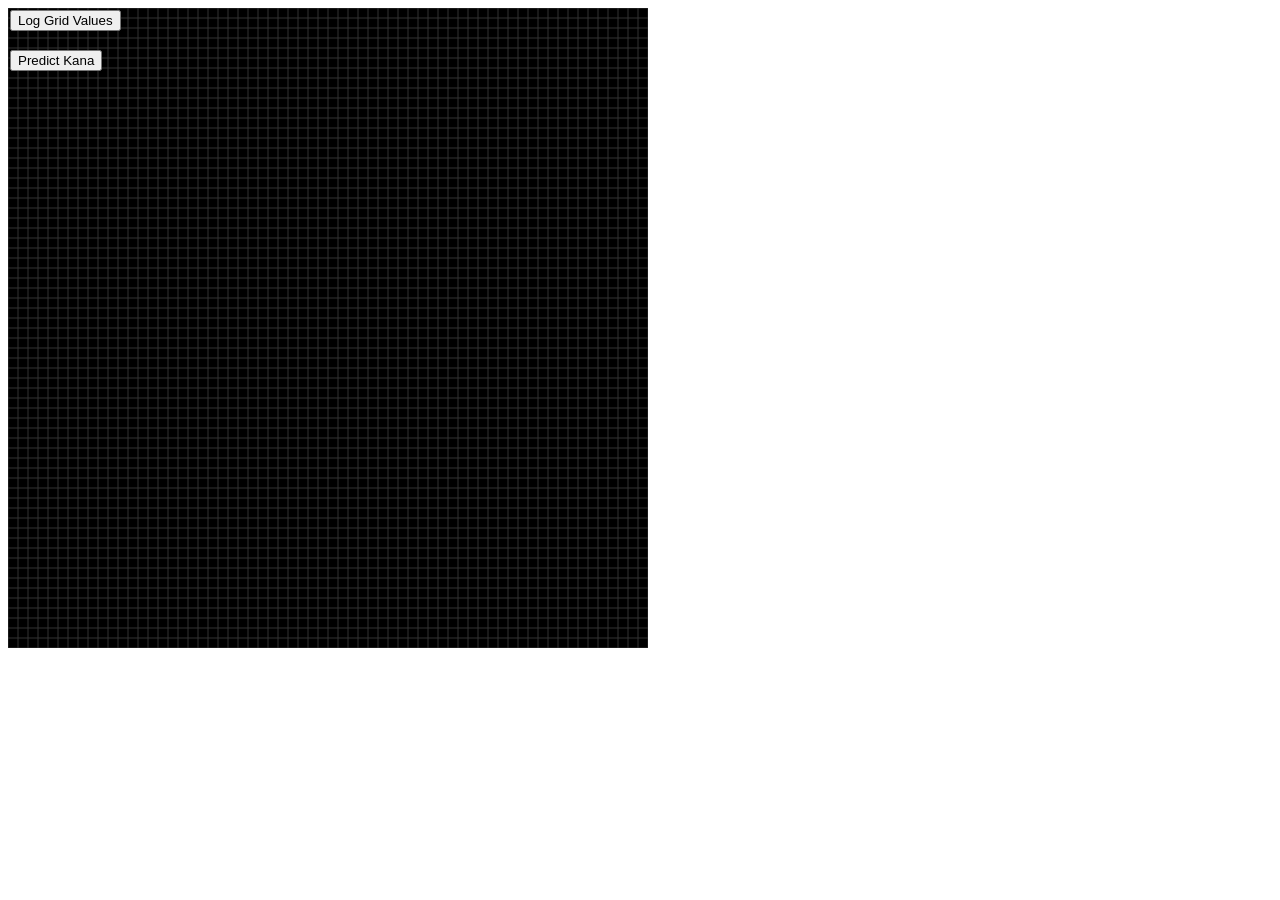
==== main_interface/templates/index.html @ ded4202f "trained model, create simple interface" ====
<!DOCTYPE html>
<html lang="en">
<head>
    <meta charset="UTF-8">
    <meta name="viewport" content="width=device-width, initial-scale=1.0">
    <title>Main Interface</title>
    <!-- <link rel="stylesheet" href="styles.css"> -->
</head>
<body>
    <canvas id="mainCanvas">
            Your browser does not support the HTML5 canvas element.        
    </canvas>
    <div id="prediction" style="position: absolute; top: 90px; left: 10px; color: white; font-size: 18px;"></div>
</body>
</html>

<script>
    const canvas = document.getElementById('mainCanvas');
    const ctx = canvas.getContext('2d');

    // Set canvas dimensions
    canvas.width = 640;
    canvas.height = 640;

    // Draw 64x64 grid
    const gridSize = 64;
    const cellSize = canvas.width / gridSize;

    // Create a 2D array to store grid information
    const grid = Array.from({ length: gridSize }, () => Array(gridSize).fill(0));

    // Set the background to black
    ctx.fillStyle = 'black';
    ctx.fillRect(0, 0, canvas.width, canvas.height);

    ctx.strokeStyle = '#333'; // Grid line color

    // Draw vertical lines
    for (let x = 0; x <= canvas.width; x += cellSize) {
        ctx.beginPath();
        ctx.moveTo(x, 0);
        ctx.lineTo(x, canvas.height);
        ctx.stroke();
    }

    // Draw horizontal lines
    for (let y = 0; y <= canvas.height; y += cellSize) {
        ctx.beginPath();
        ctx.moveTo(0, y);
        ctx.lineTo(canvas.width, y);
        ctx.stroke();
    }

    let isDrawing = false;
    let penSize = 3.5; // Default pen size

    // Helper function to draw on the grid
    function drawCell(x, y) {
        const col = Math.floor(x / cellSize);
        const row = Math.floor(y / cellSize);

        for (let i = -Math.floor(penSize / 2); i < Math.ceil(penSize / 2); i++) {
            for (let j = -Math.floor(penSize / 2); j < Math.ceil(penSize / 2); j++) {
                const currentRow = row + i;
                const currentCol = col + j;

                if (
                    currentRow >= 0 &&
                    currentRow < gridSize &&
                    currentCol >= 0 &&
                    currentCol < gridSize
                ) {
                    if (grid[currentRow][currentCol] === 0) {
                        grid[currentRow][currentCol] = 1;
                        ctx.fillStyle = 'white';
                        ctx.fillRect(
                            currentCol * cellSize,
                            currentRow * cellSize,
                            cellSize,
                            cellSize
                        );
                        ctx.strokeRect(
                            currentCol * cellSize,
                            currentRow * cellSize,
                            cellSize,
                            cellSize
                        );
                    }
                }
            }
        }
    }

    // Event listeners for drag and draw
    canvas.addEventListener('mousedown', (event) => {
        isDrawing = true;
        const rect = canvas.getBoundingClientRect();
        const x = event.clientX - rect.left;
        const y = event.clientY - rect.top;
        drawCell(x, y);
    });

    canvas.addEventListener('mousemove', (event) => {
        if (isDrawing) {
            const rect = canvas.getBoundingClientRect();
            const x = event.clientX - rect.left;
            const y = event.clientY - rect.top;
            drawCell(x, y);
        }
    });

    canvas.addEventListener('mouseup', () => {
        isDrawing = false;
    });

    canvas.addEventListener('mouseleave', () => {
        isDrawing = false;
    });

    // Example: Change pen size dynamically
    document.addEventListener('keydown', (event) => {
        if (event.key === '+') {
            penSize = Math.min(penSize + 1, gridSize); // Increase pen size
        } else if (event.key === '-') {
            penSize = Math.max(penSize - 1, 1); // Decrease pen size
        }
    });

    // Function to log the grid values
    function logGridValues() {
        console.clear(); // Clear the console for better readability
        console.table(grid); // Log the grid as a table in the console
    }

    // Function to send the grid data to the backend
    function predictKana() {
        const gridData = JSON.stringify(grid); // Convert the grid to JSON

        fetch('/predict', {
            method: 'POST',
            headers: {
                'Content-Type': 'application/json',
            },
            body: gridData,
        })
            .then((response) => {
                if (response.ok) {
                    console.log('Grid data sent successfully!');
                    response.json().then((data) => {
                        console.log('Predicted Kana:', data.predictions);
                        // Display the prediction
                        const predictionElement = document.getElementById('prediction');
                        predictionElement.textContent = `Prediction: ${data.predictions}`;
                    });
                } else {
                    console.error('Failed to send grid data.');
                }
            })
            .catch((error) => {
                console.error('Error:', error);
            });
    }

    // Example: Add a button to trigger the log function
    const logButton = document.createElement('button');
    logButton.textContent = 'Log Grid Values';
    logButton.style.position = 'absolute';
    logButton.style.top = '10px';
    logButton.style.left = '10px';
    document.body.appendChild(logButton);

    logButton.addEventListener('click', logGridValues);

    // Example: Add a button to trigger the send function
    const sendButton = document.createElement('button');
    sendButton.textContent = 'Predict Kana';
    sendButton.style.position = 'absolute';
    sendButton.style.top = '50px';
    sendButton.style.left = '10px';
    document.body.appendChild(sendButton);

    sendButton.addEventListener('click', predictKana);
</script>
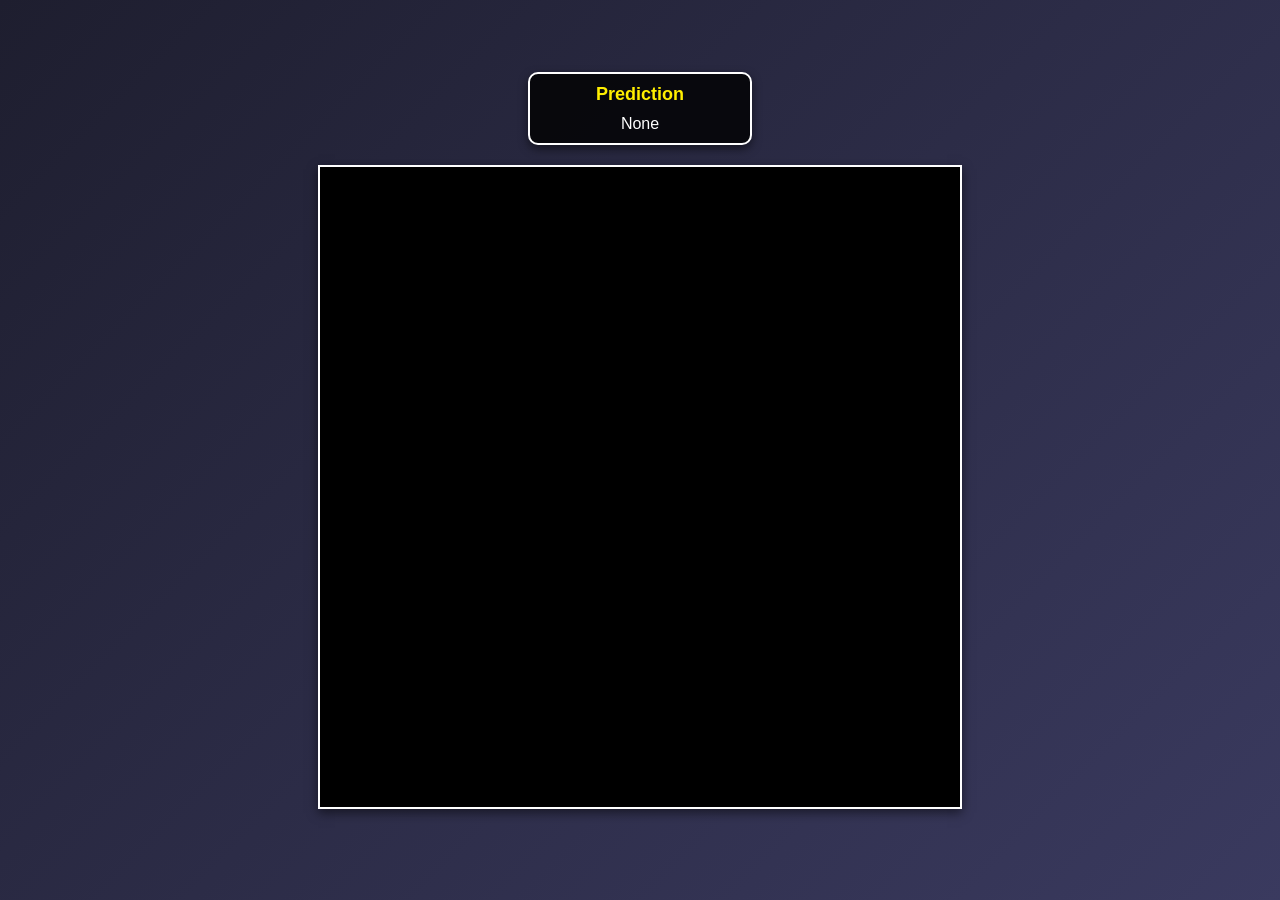
==== commit e912325d: "style and refactor code" ====
--- a/main_interface/templates/index.html
+++ b/main_interface/templates/index.html
@@ -4,180 +4,104 @@
     <meta charset="UTF-8">
     <meta name="viewport" content="width=device-width, initial-scale=1.0">
     <title>Main Interface</title>
-    <!-- <link rel="stylesheet" href="styles.css"> -->
+    <style>
+        /* General body styling */
+        /* General body styling */
+        body {
+            margin: 0;
+            padding: 0;
+            font-family: Arial, sans-serif;
+            background: linear-gradient(135deg, #1e1e2f, #3a3a5f);
+            color: white;
+            display: flex;
+            justify-content: center;
+            align-items: center;
+            height: 100vh;
+            overflow: hidden;
+        }
+
+        /* Flex container for canvas and prediction box */
+        .container {
+            display: flex;
+            justify-content: center;
+            flex-direction: column;
+            align-items: center; /* Vertically align items */
+            gap: 20px; /* Add space between the canvas and prediction box */
+        }
+
+        /* Canvas styling */
+        #mainCanvas {
+            border: 2px solid #ffffff;
+            box-shadow: 0px 4px 10px rgba(0, 0, 0, 0.5);
+            background-color: #000;
+        }
+
+        /* Prediction box styling */
+        #prediction-box {
+            width: 200px;
+            background: rgba(0, 0, 0, 0.8);
+            border: 2px solid #ffffff;
+            border-radius: 10px;
+            box-shadow: 0px 4px 10px rgba(0, 0, 0, 0.5);
+            padding: 10px;
+            color: white;
+            font-family: Arial, sans-serif;
+        }
+
+        #prediction-title {
+            font-size: 18px;
+            font-weight: bold;
+            text-align: center;
+            margin-bottom: 10px;
+            color: #ffee00;
+        }
+
+        #prediction-content {
+            font-size: 16px;
+            text-align: center;
+            color: #ffffff;
+        }
+
+        /* Buttons styling */
+        #buttons-box button {
+            padding: 10px 20px;
+            margin: 5px;
+            border: 2px solid #ffffff;
+            border-radius: 5px;
+            background: #1e1e2f;
+            color: #ffffff;
+            cursor: pointer;
+            font-size: 16px;
+            box-shadow: 0px 4px 10px rgba(0, 0, 0, 0.5);
+            transition: all 0.3s ease;
+        }
+
+        #buttons-box button:hover {
+            background: #3a3a5f;
+            border-color: #ffee00;
+            color: #ffee00;
+            transform: scale(1.02);
+        }
+
+        #buttons-box button:active {
+            background: #ffee00;
+            color: #1e1e2f;
+            transform: scale(0.95);
+        }
+
+    </style>
 </head>
 <body>
-    <canvas id="mainCanvas">
-            Your browser does not support the HTML5 canvas element.        
-    </canvas>
-    <div id="prediction" style="position: absolute; top: 90px; left: 10px; color: white; font-size: 18px;"></div>
+    <div class="container">
+        <div id="prediction-box">
+            <div id="prediction-title">Prediction</div>
+            <div id="prediction-content">None</div>
+        </div>
+        <canvas id="mainCanvas" width="640" height="640">
+            Your browser does not support the HTML5 canvas element.
+        </canvas>
+        <div id="buttons-box"></div>
+    </div>
 </body>
-</html>
-
-<script>
-    const canvas = document.getElementById('mainCanvas');
-    const ctx = canvas.getContext('2d');
-
-    // Set canvas dimensions
-    canvas.width = 640;
-    canvas.height = 640;
-
-    // Draw 64x64 grid
-    const gridSize = 64;
-    const cellSize = canvas.width / gridSize;
-
-    // Create a 2D array to store grid information
-    const grid = Array.from({ length: gridSize }, () => Array(gridSize).fill(0));
-
-    // Set the background to black
-    ctx.fillStyle = 'black';
-    ctx.fillRect(0, 0, canvas.width, canvas.height);
-
-    ctx.strokeStyle = '#333'; // Grid line color
-
-    // Draw vertical lines
-    for (let x = 0; x <= canvas.width; x += cellSize) {
-        ctx.beginPath();
-        ctx.moveTo(x, 0);
-        ctx.lineTo(x, canvas.height);
-        ctx.stroke();
-    }
-
-    // Draw horizontal lines
-    for (let y = 0; y <= canvas.height; y += cellSize) {
-        ctx.beginPath();
-        ctx.moveTo(0, y);
-        ctx.lineTo(canvas.width, y);
-        ctx.stroke();
-    }
-
-    let isDrawing = false;
-    let penSize = 3.5; // Default pen size
-
-    // Helper function to draw on the grid
-    function drawCell(x, y) {
-        const col = Math.floor(x / cellSize);
-        const row = Math.floor(y / cellSize);
-
-        for (let i = -Math.floor(penSize / 2); i < Math.ceil(penSize / 2); i++) {
-            for (let j = -Math.floor(penSize / 2); j < Math.ceil(penSize / 2); j++) {
-                const currentRow = row + i;
-                const currentCol = col + j;
-
-                if (
-                    currentRow >= 0 &&
-                    currentRow < gridSize &&
-                    currentCol >= 0 &&
-                    currentCol < gridSize
-                ) {
-                    if (grid[currentRow][currentCol] === 0) {
-                        grid[currentRow][currentCol] = 1;
-                        ctx.fillStyle = 'white';
-                        ctx.fillRect(
-                            currentCol * cellSize,
-                            currentRow * cellSize,
-                            cellSize,
-                            cellSize
-                        );
-                        ctx.strokeRect(
-                            currentCol * cellSize,
-                            currentRow * cellSize,
-                            cellSize,
-                            cellSize
-                        );
-                    }
-                }
-            }
-        }
-    }
-
-    // Event listeners for drag and draw
-    canvas.addEventListener('mousedown', (event) => {
-        isDrawing = true;
-        const rect = canvas.getBoundingClientRect();
-        const x = event.clientX - rect.left;
-        const y = event.clientY - rect.top;
-        drawCell(x, y);
-    });
-
-    canvas.addEventListener('mousemove', (event) => {
-        if (isDrawing) {
-            const rect = canvas.getBoundingClientRect();
-            const x = event.clientX - rect.left;
-            const y = event.clientY - rect.top;
-            drawCell(x, y);
-        }
-    });
-
-    canvas.addEventListener('mouseup', () => {
-        isDrawing = false;
-    });
-
-    canvas.addEventListener('mouseleave', () => {
-        isDrawing = false;
-    });
-
-    // Example: Change pen size dynamically
-    document.addEventListener('keydown', (event) => {
-        if (event.key === '+') {
-            penSize = Math.min(penSize + 1, gridSize); // Increase pen size
-        } else if (event.key === '-') {
-            penSize = Math.max(penSize - 1, 1); // Decrease pen size
-        }
-    });
-
-    // Function to log the grid values
-    function logGridValues() {
-        console.clear(); // Clear the console for better readability
-        console.table(grid); // Log the grid as a table in the console
-    }
-
-    // Function to send the grid data to the backend
-    function predictKana() {
-        const gridData = JSON.stringify(grid); // Convert the grid to JSON
-
-        fetch('/predict', {
-            method: 'POST',
-            headers: {
-                'Content-Type': 'application/json',
-            },
-            body: gridData,
-        })
-            .then((response) => {
-                if (response.ok) {
-                    console.log('Grid data sent successfully!');
-                    response.json().then((data) => {
-                        console.log('Predicted Kana:', data.predictions);
-                        // Display the prediction
-                        const predictionElement = document.getElementById('prediction');
-                        predictionElement.textContent = `Prediction: ${data.predictions}`;
-                    });
-                } else {
-                    console.error('Failed to send grid data.');
-                }
-            })
-            .catch((error) => {
-                console.error('Error:', error);
-            });
-    }
-
-    // Example: Add a button to trigger the log function
-    const logButton = document.createElement('button');
-    logButton.textContent = 'Log Grid Values';
-    logButton.style.position = 'absolute';
-    logButton.style.top = '10px';
-    logButton.style.left = '10px';
-    document.body.appendChild(logButton);
-
-    logButton.addEventListener('click', logGridValues);
-
-    // Example: Add a button to trigger the send function
-    const sendButton = document.createElement('button');
-    sendButton.textContent = 'Predict Kana';
-    sendButton.style.position = 'absolute';
-    sendButton.style.top = '50px';
-    sendButton.style.left = '10px';
-    document.body.appendChild(sendButton);
-
-    sendButton.addEventListener('click', predictKana);
-</script>+<script src="{{ url_for('static', filename='main.js') }}"></script>
+</html>
